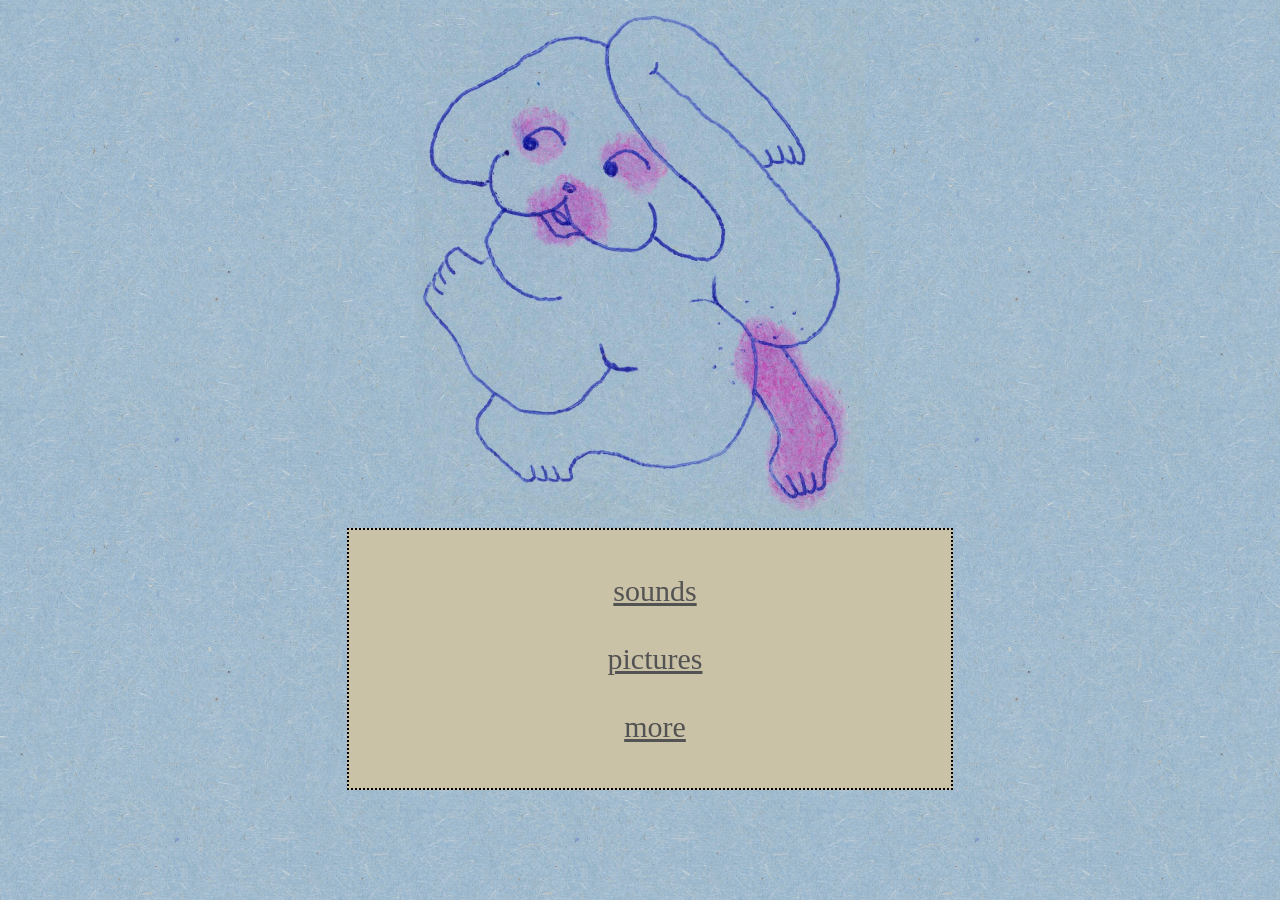
==== index.html @ bb4bf56f "Add files via upload" ====
<!DOCTYPE html>
 <html>
 <head>
    <meta charset="UTF-8">
    <meta name="viewport" content="width=device-width, initial-scale=1.0">
    <title>penguin womb</title>
    <link rel="stylesheet" href="styles/home.css"/>
 </head>
<body id="iegi">
  <img id="imw9" src="media/home-dog.jpg"/>
  <section class="bdg-sect">
  </section>
  <section id="ib5fi">
  </section>
  <div id="ivtrr" class="gjs-row">
  </div>
  <div id="i4vnt" class="gjs-row">
  </div>
  <div id="i7kyg" class="gjs-row">
    <div id="iorpu" class="gjs-cell">
      <div id="imc34">
        <br/>
        <a href="https://penguinwomb.bandcamp.com/" id="iyrhc" title="bandcamp">sounds</a>
        <br/>
        <br/>
        <a href="pictures.html" id="isxfe" title="drawings">pictures</a>
        <br/>
        <br/>
        <a href="more.html" id="i2o7y" title="more">more</a>
        <br/>
        <br/>
      </div>
    </div>
  </div>
</body>
 </html>
---- styles/home.css ----
#iegi{
  background-repeat:repeat;
  background-attachment:scroll;
  background-size:400px 400px;
  background-position-x:left;
  background-position-y:top;
  background-image:url(../media/home-background.jpg);
  background-color:#a2bcce;

}
#imw9{
  color:black;
  float:none;
  margin:0px auto 0px auto;
  width:100%;
  display:block;
  max-width:450px;
  border-top-width:0px;
  border-right-width:0px;
  border-bottom-width:0px;
  border-left-width:0px;
  border-top-style:solid;
  border-right-style:solid;
  border-bottom-style:solid;
  border-left-style:solid;
  border-top-color:black;
  border-right-color:black;
  border-bottom-color:black;
  border-left-color:black;
  border-image-source:none;
  border-image-slice:100%;
  border-image-width:1;
  border-image-outset:0;
  border-image-repeat:stretch;
}
.gjs-row{
  display:table;
  padding-top:10px;
  padding-right:10px;
  padding-bottom:10px;
  padding-left:10px;
  width:100%;
}
.gjs-cell{
  width:8%;
  display:table-cell;
  height:75px;
}
#ivtrr{
  padding-top:0px;
  padding-right:0px;
  padding-bottom:0px;
  padding-left:0px;
}
.bdg-sect{
  background-color: none;
  border-top-left-radius:0px;
  border-top-right-radius:0px;
  border-bottom-right-radius:0px;
  border-bottom-left-radius:0px;
  padding-top:0px;
  padding-right:50px;
  padding-bottom:1px;
  padding-left:50px;
  margin-top:0px;
  margin-right:400px;
  margin-bottom:0px;
  margin-left:400px;
  position:absolute;
  display:inline;
}
#i4vnt{
  padding-top:0px;
  padding-right:0px;
  padding-bottom:0px;
  padding-left:0px;
  margin-top:0px;
  margin-right:0px;
  margin-bottom:0px;
  margin-left:0px;
}
#imc34{
  padding-top:10px;
  padding-right:0px;
  padding-bottom:10px;
  padding-left:10px;
  text-align:center;
  background-color:rgb(202, 194, 167);
  font-weight:400;
  font-family:"Times New Roman", Times, serif;
  font-size:30px;
  opacity:1;
  border-top-width:2px;
  border-right-width:2px;
  border-bottom-width:2px;
  border-left-width:2px;
  border-top-style:dotted;
  border-right-style:dotted;
  border-bottom-style:dotted;
  border-left-style:dotted;
  border-top-color:black;
  border-right-color:black;
  border-bottom-color:black;
  border-left-color:black;
  border-image-source:none;
  border-image-slice:100%;
  border-image-width:1;
  border-image-outset:0;
  border-image-repeat:stretch;
  float:none;
  color:rgb(0, 0, 0);
  margin-top:0px;
  margin-right:26%;
  margin-bottom:0px;
  margin-left:26%;
}
#iyrhc{
  color:rgb(83, 83, 83);
  font-family:"Times New Roman", Times, serif;
}
#isxfe{
  color:rgb(83, 83, 83);
  font-weight:500;
  font-family:"Times New Roman", Times, serif;
}
#i2o7y{
  color:rgb(83, 83, 83);
  font-family:"Times New Roman", Times, serif;
}
@media (max-width: 992px){
  #imw9{
	max-width:450px;
  }
  #iegi{
    background-image:url(../media/home-background.jpg);
  	background-repeat:repeat;
	background-position-x:left;
	background-position-y:top;
	background-attachment:scroll;
	background-size:400px 400px;
      background-color:#a2bcce;

  }
  .bdg-sect{
	margin-top:0px;
	margin-right:100px;
	margin-bottom:0px;
	margin-left:100px;
  }
  #imc34{
	margin-top:0px;
	margin-right:25%;
	margin-bottom:0px;
	margin-left:25%;
  }
}
@media (max-width: 768px){
  .gjs-cell{
	width:100%;
	display:block;
  }
}
@media (max-width: 480px){
  #imw9{
	max-width:450px;
  }
  #iegi{
    background-image:url(../media/home-background.jpg);
	background-repeat:repeat;
	background-position-x:left;
	background-position-y:top;
	background-attachment:scroll;
	background-size:280px 280px;
    background-color:#a2bcce;

  }
  .bdg-sect{
	padding-top:0px;
	padding-right:0px;
	padding-bottom:0px;
	padding-left:0px;
	background-color:rgba(207, 130, 130, 0);
	margin-top:0px;
	margin-right:10px;
	margin-bottom:0px;
	margin-left:10px;
  }
  #i4vnt{
	padding-top:0px;
	padding-right:10px;
	padding-bottom:0px;
	padding-left:10px;
  }
  #imc34{
	text-align:center;
	margin-top:0px;
	margin-right:22%;
	margin-bottom:0px;
	margin-left:22%;
  }
}
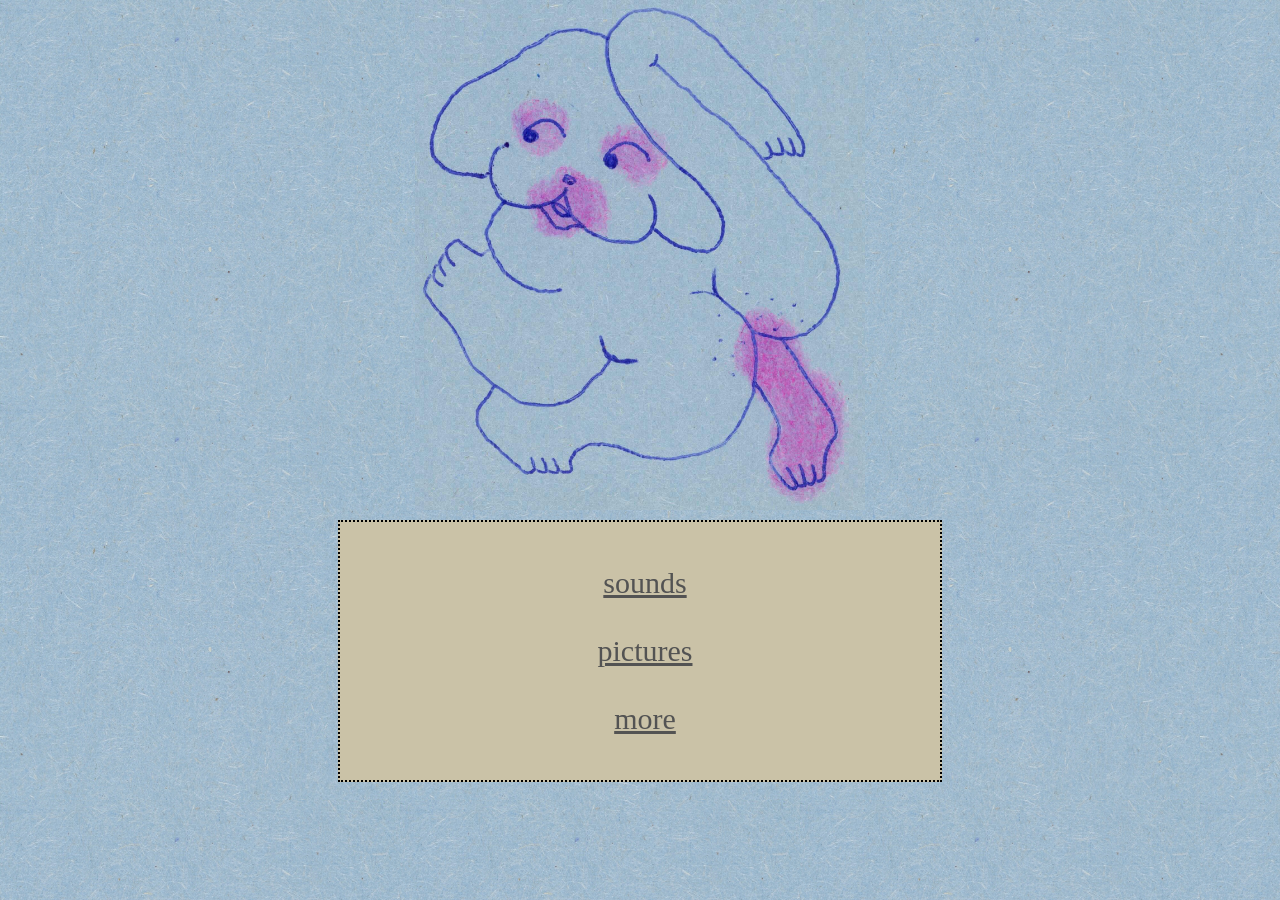
==== commit fcd031b1: "Update index.html" ====
--- a/index.html
+++ b/index.html
@@ -3,7 +3,7 @@
  <head>
     <meta charset="UTF-8">
     <meta name="viewport" content="width=device-width, initial-scale=1.0">
-    <title>penguin womb</title>
+    <title>home</title>
     <link rel="stylesheet" href="styles/home.css"/>
  </head>
 <body id="iegi">
@@ -17,20 +17,20 @@
   <div id="i4vnt" class="gjs-row">
   </div>
   <div id="i7kyg" class="gjs-row">
-    <div id="iorpu" class="gjs-cell">
-      <div id="imc34">
-        <br/>
-        <a href="https://penguinwomb.bandcamp.com/" id="iyrhc" title="bandcamp">sounds</a>
-        <br/>
-        <br/>
-        <a href="pictures.html" id="isxfe" title="drawings">pictures</a>
-        <br/>
-        <br/>
-        <a href="more.html" id="i2o7y" title="more">more</a>
-        <br/>
-        <br/>
-      </div>
-    </div>
+	<div id="iorpu" class="gjs-cell">
+	  <div id="imc34">
+		<br/>
+		<a href="sounds.html" id="iyrhc" title="sounds">sounds</a>
+		<br/>
+		<br/>
+		<a href="pictures.html" id="isxfe" title="drawings">pictures</a>
+		<br/>
+		<br/>
+		<a href="more.html" id="i2o7y" title="more">more</a>
+		<br/>
+		<br/>
+	  </div>
+	</div>
   </div>
 </body>
  </html>
--- a/styles/home.css
+++ b/styles/home.css
@@ -1,18 +1,34 @@
-
+* {
+  box-sizing: border-box;
+}
+body {
+  margin: 0;
+}
+*{
+  box-sizing:border-box;
+}
+body{
+  margin-top:0px;
+  margin-right:0px;
+  margin-bottom:0px;
+  margin-left:0px;
+}
 #iegi{
   background-repeat:repeat;
   background-attachment:scroll;
   background-size:400px 400px;
   background-position-x:left;
   background-position-y:top;
-  background-image:url(../media/home-background.jpg);
+  background-image:url("../media/home-background.jpg");
   background-color:#a2bcce;
-
 }
 #imw9{
   color:black;
   float:none;
-  margin:0px auto 0px auto;
+  margin-top:0px;
+  margin-right:auto;
+  margin-bottom:0px;
+  margin-left:auto;
   width:100%;
   display:block;
   max-width:450px;
@@ -54,7 +70,6 @@
   padding-left:0px;
 }
 .bdg-sect{
-  background-color: none;
   border-top-left-radius:0px;
   border-top-right-radius:0px;
   border-bottom-right-radius:0px;
@@ -121,7 +136,6 @@
 }
 #isxfe{
   color:rgb(83, 83, 83);
-  font-weight:500;
   font-family:"Times New Roman", Times, serif;
 }
 #i2o7y{
@@ -133,14 +147,13 @@
 	max-width:450px;
   }
   #iegi{
-    background-image:url(../media/home-background.jpg);
-  	background-repeat:repeat;
+	background-image:url("../media/home-background.jpg");
+	background-repeat:repeat;
 	background-position-x:left;
 	background-position-y:top;
 	background-attachment:scroll;
 	background-size:400px 400px;
-      background-color:#a2bcce;
-
+	background-color:rgb(162, 188, 206);
   }
   .bdg-sect{
 	margin-top:0px;
@@ -166,14 +179,13 @@
 	max-width:450px;
   }
   #iegi{
-    background-image:url(../media/home-background.jpg);
+	background-image:url("../media/home-background.jpg");
 	background-repeat:repeat;
 	background-position-x:left;
 	background-position-y:top;
 	background-attachment:scroll;
 	background-size:280px 280px;
-    background-color:#a2bcce;
-
+	background-color:rgb(162, 188, 206);
   }
   .bdg-sect{
 	padding-top:0px;
